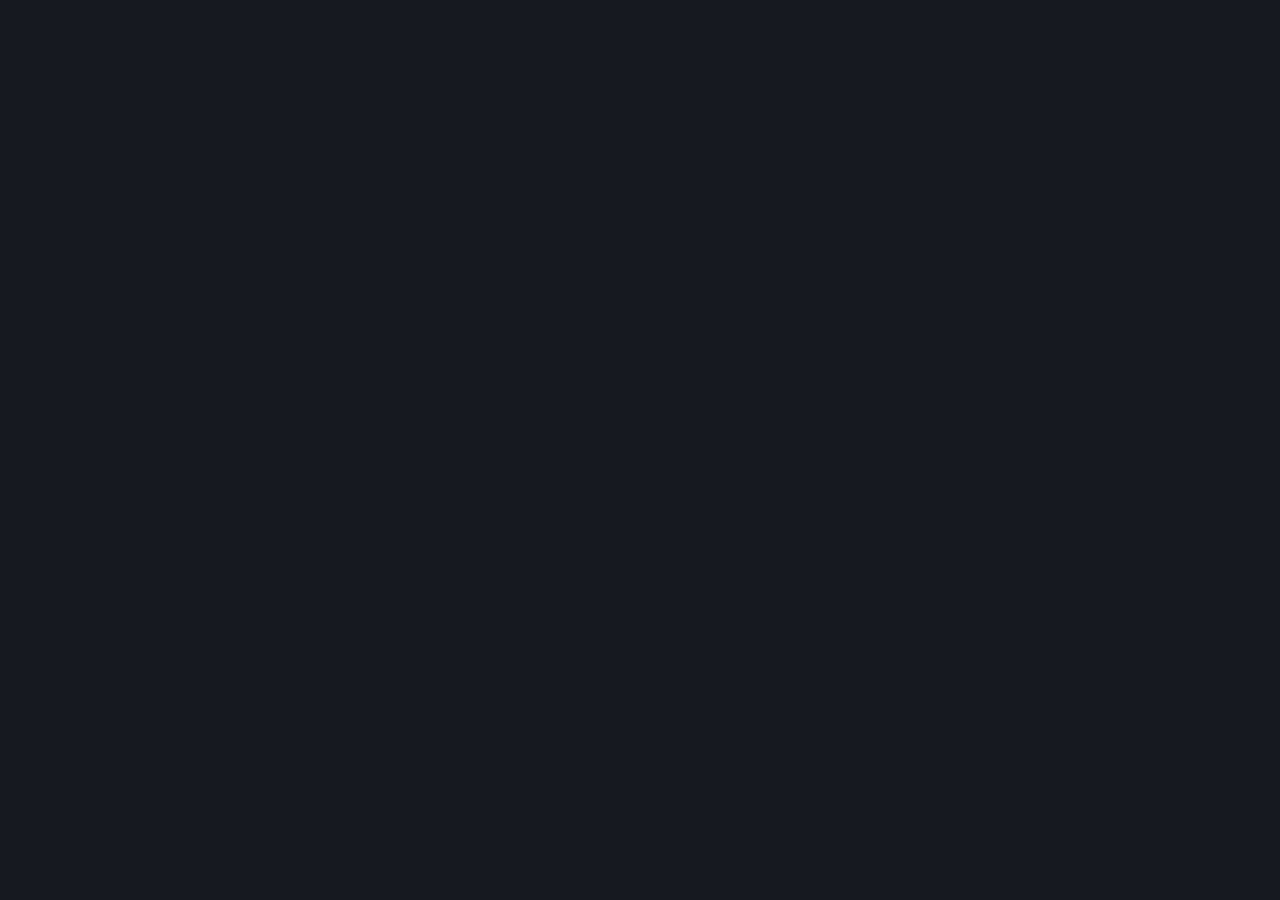
==== codebase.html @ c81304d1 "Add navigation links and create HTML files for CTRL / LIFE, Codebase, and Parse" ====
<!DOCTYPE html>
<html lang="en">
<head>
    <meta charset="UTF-8">
    <meta name="viewport" content="width=device-width, initial-scale=1.0">
    <link rel="stylesheet" href="index.css">
    <title>Code Base</title>
</head>
<body>
    
</body>
</html>
---- index.css ----
.poppins-thin {
    font-family: "Poppins", sans-serif;
    font-weight: 100;
    font-style: normal;
  }
  
  .poppins-extralight {
    font-family: "Poppins", sans-serif;
    font-weight: 200;
    font-style: normal;
  }
  
  .poppins-light {
    font-family: "Poppins", sans-serif;
    font-weight: 300;
    font-style: normal;
  }
  
  .poppins-regular {
    font-family: "Poppins", sans-serif;
    font-weight: 400;
    font-style: normal;
  }
  
  .poppins-medium {
    font-family: "Poppins", sans-serif;
    font-weight: 500;
    font-style: normal;
  }
  
  .poppins-semibold {
    font-family: "Poppins", sans-serif;
    font-weight: 600;
    font-style: normal;
  }
  
  .poppins-bold {
    font-family: "Poppins", sans-serif;
    font-weight: 700;
    font-style: normal;
  }
  
  .poppins-extrabold {
    font-family: "Poppins", sans-serif;
    font-weight: 800;
    font-style: normal;
  }
  
  .poppins-black {
    font-family: "Poppins", sans-serif;
    font-weight: 900;
    font-style: normal;
  }
  
  .poppins-thin-italic {
    font-family: "Poppins", sans-serif;
    font-weight: 100;
    font-style: italic;
  }
  
  .poppins-extralight-italic {
    font-family: "Poppins", sans-serif;
    font-weight: 200;
    font-style: italic;
  }
  
  .poppins-light-italic {
    font-family: "Poppins", sans-serif;
    font-weight: 300;
    font-style: italic;
  }
  
  .poppins-regular-italic {
    font-family: "Poppins", sans-serif;
    font-weight: 400;
    font-style: italic;
  }
  
  .poppins-medium-italic {
    font-family: "Poppins", sans-serif;
    font-weight: 500;
    font-style: italic;
  }
  
  .poppins-semibold-italic {
    font-family: "Poppins", sans-serif;
    font-weight: 600;
    font-style: italic;
  }
  
  .poppins-bold-italic {
    font-family: "Poppins", sans-serif;
    font-weight: 700;
    font-style: italic;
  }
  
  .poppins-extrabold-italic {
    font-family: "Poppins", sans-serif;
    font-weight: 800;
    font-style: italic;
  }
  
  .poppins-black-italic {
    font-family: "Poppins", sans-serif;
    font-weight: 900;
    font-style: italic;
  }
  

body {
    font-family: 'Poppins';
    font-size: 22px;
    background-color: #16191F;
    color: #ffffff;
}

ul {
    list-style-type: none;
    padding: 10px;
    margin: 20px;
}

li {
    text-decoration: none;
}

a:link {
    text-decoration: none;
    color: #ffffff;
}

a:visited {
    text-decoration: none;
    color: #ffffff;
}

a:hover {
    text-decoration: underline;
    background-color: #16191F;
    color: #ffffff;
}
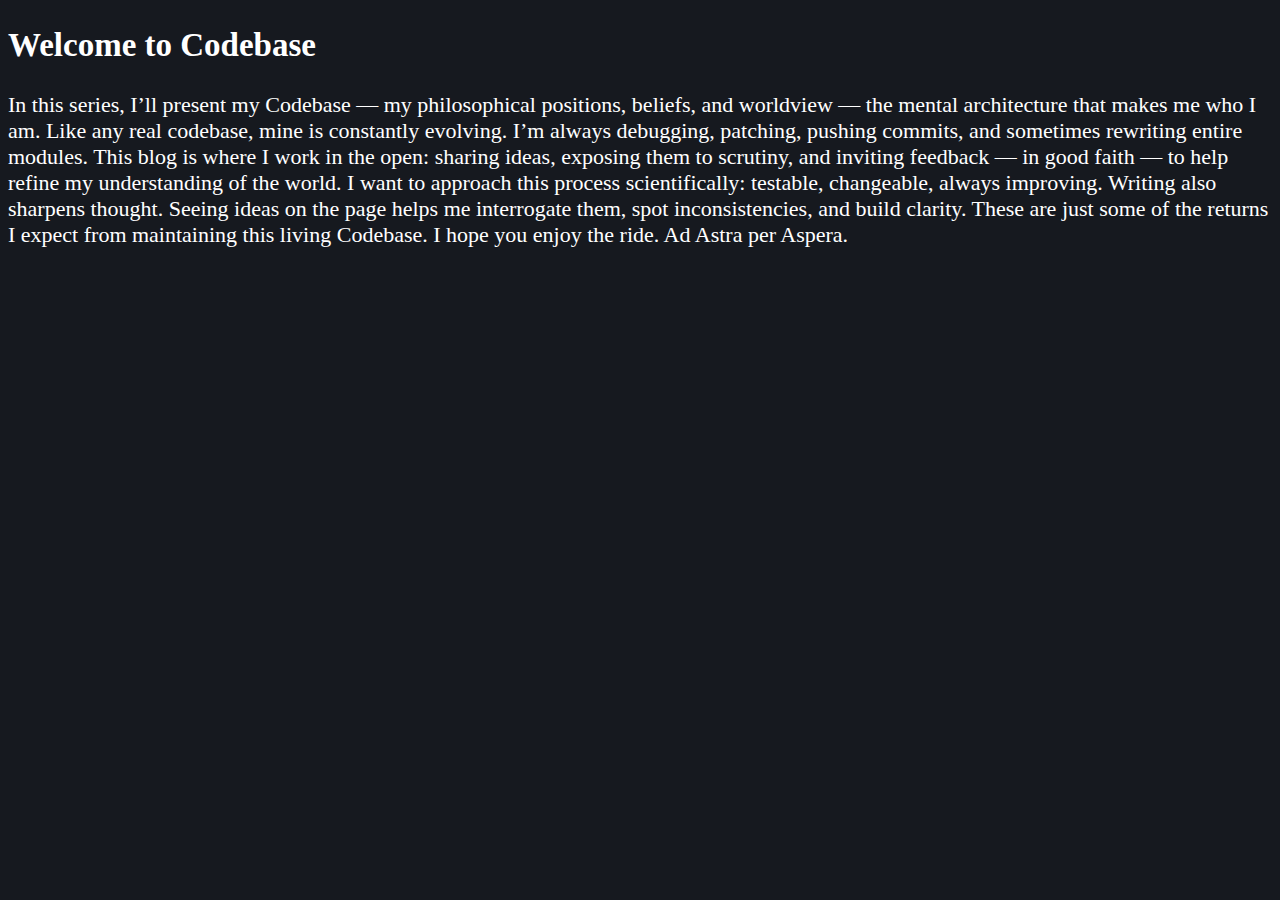
==== commit 54887e3b: "Remove outdated social media links and a video file; update codebase.html with a personal introducti" ====
--- a/codebase.html
+++ b/codebase.html
@@ -7,6 +7,12 @@
     <title>Code Base</title>
 </head>
 <body>
-    
+    <h2>Welcome to Codebase</h2>
+        <p>In this series, I’ll present my Codebase — my philosophical positions, beliefs, and worldview — the mental architecture that makes me who I am. Like any real codebase, mine is constantly evolving. I’m always debugging, patching, pushing commits, and sometimes rewriting entire modules.
+        This blog is where I work in the open: sharing ideas, exposing them to scrutiny, and inviting feedback — in good faith — to help refine my understanding of the world. I want to approach this process scientifically: testable, changeable, always improving.
+        Writing also sharpens thought. Seeing ideas on the page helps me interrogate them, spot inconsistencies, and build clarity.
+        These are just some of the returns I expect from maintaining this living Codebase.
+        I hope you enjoy the ride.
+        Ad Astra per Aspera.</p>
 </body>
 </html>